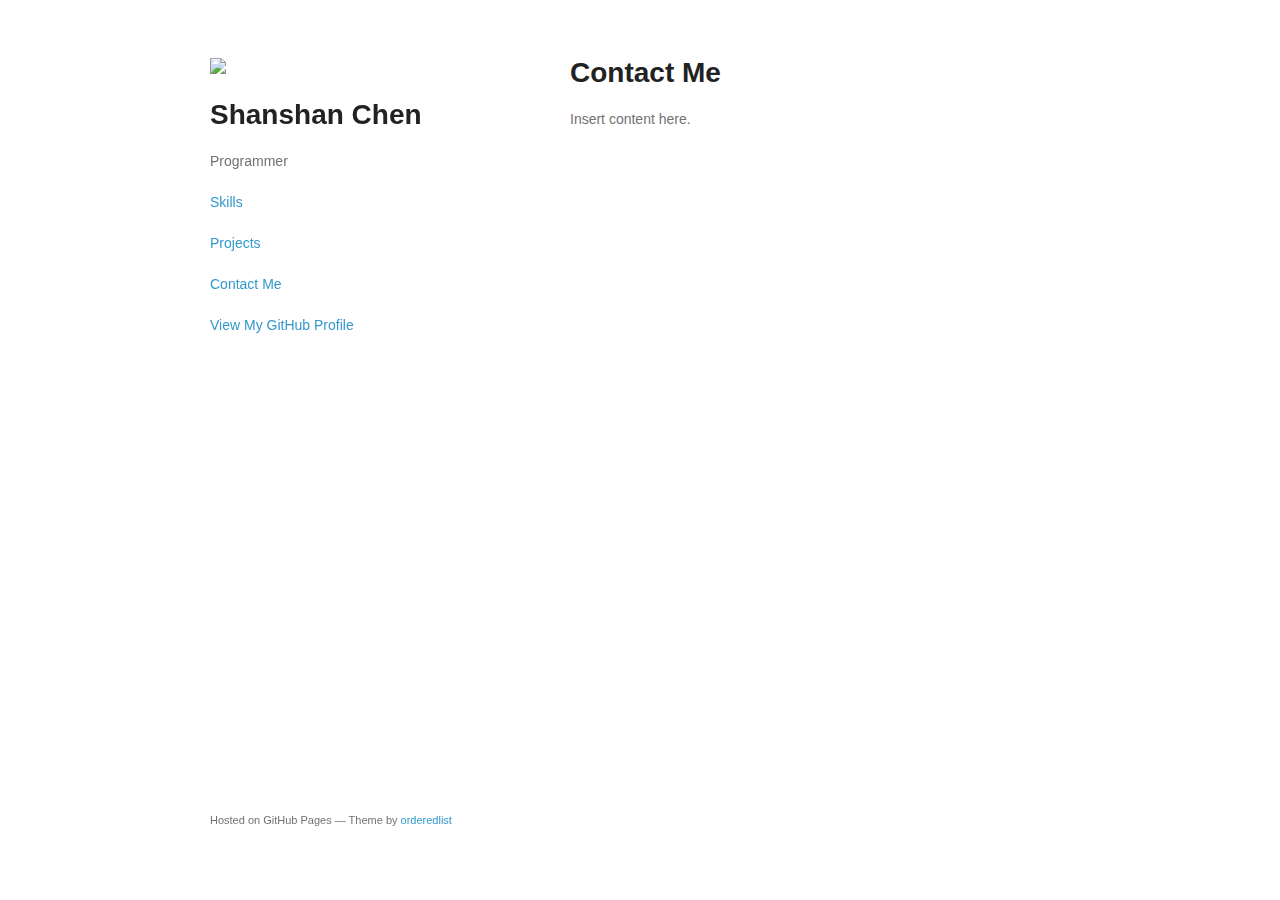
==== contact.html @ 6f081e64 "added blank pages" ====
<!doctype html>
<html>
  <head>
    <meta charset="utf-8">
    <meta http-equiv="X-UA-Compatible" content="chrome=1">
    <title>Shanshan Chen</title>

    <link rel="stylesheet" href="stylesheets/styles.css">
    <link rel="stylesheet" href="stylesheets/github-light.css">
    <meta name="viewport" content="width=device-width">
    <script src="javascripts/headincluder.js"></script>
    <!--[if lt IE 9]>
    <script src="//html5shiv.googlecode.com/svn/trunk/html5.js"></script>
    <![endif]-->
  </head>
  <body>
    <div class="wrapper">
        <div include-file="includes/header.html"></div>
      <section>

        <h1>
        <a id="about-me" class="anchor" href="#about-me" aria-hidden="true">
            <span aria-hidden="true" class="octicon octicon-link"></span></a>
            Contact Me</h1>

        <p>Insert content here.</p>

      </section>
        <div include-file="includes/footer.html"></div>
    </div>
    <script src="javascripts/scale.fix.js"></script>
    <script>includeHTML();</script>
    
  </body>
</html>
---- stylesheets/styles.css ----
@font-face {
  font-family: 'Noto Sans';
  font-weight: 400;
  font-style: normal;
  src: url('../fonts/Noto-Sans-regular/Noto-Sans-regular.eot');
  src: url('../fonts/Noto-Sans-regular/Noto-Sans-regular.eot?#iefix') format('embedded-opentype'),
       local('Noto Sans'),
       local('Noto-Sans-regular'),
       url('../fonts/Noto-Sans-regular/Noto-Sans-regular.woff2') format('woff2'),
       url('../fonts/Noto-Sans-regular/Noto-Sans-regular.woff') format('woff'),
       url('../fonts/Noto-Sans-regular/Noto-Sans-regular.ttf') format('truetype'),
       url('../fonts/Noto-Sans-regular/Noto-Sans-regular.svg#NotoSans') format('svg');
}

@font-face {
  font-family: 'Noto Sans';
  font-weight: 700;
  font-style: normal;
  src: url('../fonts/Noto-Sans-700/Noto-Sans-700.eot');
  src: url('../fonts/Noto-Sans-700/Noto-Sans-700.eot?#iefix') format('embedded-opentype'),
       local('Noto Sans Bold'),
       local('Noto-Sans-700'),
       url('../fonts/Noto-Sans-700/Noto-Sans-700.woff2') format('woff2'),
       url('../fonts/Noto-Sans-700/Noto-Sans-700.woff') format('woff'),
       url('../fonts/Noto-Sans-700/Noto-Sans-700.ttf') format('truetype'),
       url('../fonts/Noto-Sans-700/Noto-Sans-700.svg#NotoSans') format('svg');
}

@font-face {
  font-family: 'Noto Sans';
  font-weight: 400;
  font-style: italic;
  src: url('../fonts/Noto-Sans-italic/Noto-Sans-italic.eot');
  src: url('../fonts/Noto-Sans-italic/Noto-Sans-italic.eot?#iefix') format('embedded-opentype'),
       local('Noto Sans Italic'),
       local('Noto-Sans-italic'),
       url('../fonts/Noto-Sans-italic/Noto-Sans-italic.woff2') format('woff2'),
       url('../fonts/Noto-Sans-italic/Noto-Sans-italic.woff') format('woff'),
       url('../fonts/Noto-Sans-italic/Noto-Sans-italic.ttf') format('truetype'),
       url('../fonts/Noto-Sans-italic/Noto-Sans-italic.svg#NotoSans') format('svg');
}

@font-face {
  font-family: 'Noto Sans';
  font-weight: 700;
  font-style: italic;
  src: url('../fonts/Noto-Sans-700italic/Noto-Sans-700italic.eot');
  src: url('../fonts/Noto-Sans-700italic/Noto-Sans-700italic.eot?#iefix') format('embedded-opentype'),
       local('Noto Sans Bold Italic'),
       local('Noto-Sans-700italic'),
       url('../fonts/Noto-Sans-700italic/Noto-Sans-700italic.woff2') format('woff2'),
       url('../fonts/Noto-Sans-700italic/Noto-Sans-700italic.woff') format('woff'),
       url('../fonts/Noto-Sans-700italic/Noto-Sans-700italic.ttf') format('truetype'),
       url('../fonts/Noto-Sans-700italic/Noto-Sans-700italic.svg#NotoSans') format('svg');
}

body {
  background-color: #fff;
  padding:50px;
  font: 14px/1.5 "Noto Sans", "Helvetica Neue", Helvetica, Arial, sans-serif;
  color:#727272;
  font-weight:400;
}

h1, h2, h3, h4, h5, h6 {
  color:#222;
  margin:0 0 20px;
}

p, ul, ol, table, pre, dl {
  margin:0 0 20px;
}

h1, h2, h3 {
  line-height:1.1;
}

h1 {
  font-size:28px;
}

h2 {
  color:#393939;
}

h3, h4, h5, h6 {
  color:#494949;
}

a {
  color:#39c;
  text-decoration:none;
}

a:hover {
  color:#069;
}

a small {
  font-size:11px;
  color:#777;
  margin-top:-0.3em;
  display:block;
}

a:hover small {
  color:#777;
}

.wrapper {
  width:860px;
  margin:0 auto;
}

blockquote {
  border-left:1px solid #e5e5e5;
  margin:0;
  padding:0 0 0 20px;
  font-style:italic;
}

code, pre {
  font-family:Monaco, Bitstream Vera Sans Mono, Lucida Console, Terminal, Consolas, Liberation Mono, DejaVu Sans Mono, Courier New, monospace;
  color:#333;
  font-size:12px;
}

pre {
  padding:8px 15px;
  background: #f8f8f8;
  border-radius:5px;
  border:1px solid #e5e5e5;
  overflow-x: auto;
}

table {
  width:100%;
  border-collapse:collapse;
}

th, td {
  text-align:left;
  padding:5px 10px;
  border-bottom:1px solid #e5e5e5;
}

dt {
  color:#444;
  font-weight:700;
}

th {
  color:#444;
}

img {
  max-width:100%;
}

header {
  width:270px;
  float:left;
  position:fixed;
  -webkit-font-smoothing:subpixel-antialiased;
}

header ul {
  list-style:none;
  height:40px;
  padding:0;
  background: #f4f4f4;
  border-radius:5px;
  border:1px solid #e0e0e0;
  width:270px;
}

header li {
  width:89px;
  float:left;
  border-right:1px solid #e0e0e0;
  height:40px;
}

header li:first-child a {
  border-radius:5px 0 0 5px;
}

header li:last-child a {
  border-radius:0 5px 5px 0;
}

header ul a {
  line-height:1;
  font-size:11px;
  color:#999;
  display:block;
  text-align:center;
  padding-top:6px;
  height:34px;
}

header ul a:hover {
  color:#999;
}

header ul a:active {
  background-color:#f0f0f0;
}

strong {
  color:#222;
  font-weight:700;
}

header ul li + li + li {
  border-right:none;
  width:89px;
}

header ul a strong {
  font-size:14px;
  display:block;
  color:#222;
}

section {
  width:500px;
  float:right;
  padding-bottom:50px;
}

small {
  font-size:11px;
}

hr {
  border:0;
  background:#e5e5e5;
  height:1px;
  margin:0 0 20px;
}

footer {
  width:270px;
  float:left;
  position:fixed;
  bottom:50px;
  -webkit-font-smoothing:subpixel-antialiased;
}

@media print, screen and (max-width: 960px) {

  div.wrapper {
    width:auto;
    margin:0;
  }

  header, section, footer {
    float:none;
    position:static;
    width:auto;
  }

  header {
    padding-right:320px;
  }

  section {
    border:1px solid #e5e5e5;
    border-width:1px 0;
    padding:20px 0;
    margin:0 0 20px;
  }

  header a small {
    display:inline;
  }

  header ul {
    position:absolute;
    right:50px;
    top:52px;
  }
}

@media print, screen and (max-width: 720px) {
  body {
    word-wrap:break-word;
  }

  header {
    padding:0;
  }

  header ul, header p.view {
    position:static;
  }

  pre, code {
    word-wrap:normal;
  }
}

@media print, screen and (max-width: 480px) {
  body {
    padding:15px;
  }

  header ul {
    width:99%;
  }

  header li, header ul li + li + li {
    width:33%;
  }
}

@media print {
  body {
    padding:0.4in;
    font-size:12pt;
    color:#444;
  }
}
---- stylesheets/github-light.css ----
/*
The MIT License (MIT)

Copyright (c) 2016 GitHub, Inc.

Permission is hereby granted, free of charge, to any person obtaining a copy
of this software and associated documentation files (the "Software"), to deal
in the Software without restriction, including without limitation the rights
to use, copy, modify, merge, publish, distribute, sublicense, and/or sell
copies of the Software, and to permit persons to whom the Software is
furnished to do so, subject to the following conditions:

The above copyright notice and this permission notice shall be included in all
copies or substantial portions of the Software.

THE SOFTWARE IS PROVIDED "AS IS", WITHOUT WARRANTY OF ANY KIND, EXPRESS OR
IMPLIED, INCLUDING BUT NOT LIMITED TO THE WARRANTIES OF MERCHANTABILITY,
FITNESS FOR A PARTICULAR PURPOSE AND NONINFRINGEMENT. IN NO EVENT SHALL THE
AUTHORS OR COPYRIGHT HOLDERS BE LIABLE FOR ANY CLAIM, DAMAGES OR OTHER
LIABILITY, WHETHER IN AN ACTION OF CONTRACT, TORT OR OTHERWISE, ARISING FROM,
OUT OF OR IN CONNECTION WITH THE SOFTWARE OR THE USE OR OTHER DEALINGS IN THE
SOFTWARE.

*/

.pl-c /* comment */ {
  color: #969896;
}

.pl-c1 /* constant, variable.other.constant, support, meta.property-name, support.constant, support.variable, meta.module-reference, markup.raw, meta.diff.header */,
.pl-s .pl-v /* string variable */ {
  color: #0086b3;
}

.pl-e /* entity */,
.pl-en /* entity.name */ {
  color: #795da3;
}

.pl-smi /* variable.parameter.function, storage.modifier.package, storage.modifier.import, storage.type.java, variable.other */,
.pl-s .pl-s1 /* string source */ {
  color: #333;
}

.pl-ent /* entity.name.tag */ {
  color: #63a35c;
}

.pl-k /* keyword, storage, storage.type */ {
  color: #a71d5d;
}

.pl-s /* string */,
.pl-pds /* punctuation.definition.string, string.regexp.character-class */,
.pl-s .pl-pse .pl-s1 /* string punctuation.section.embedded source */,
.pl-sr /* string.regexp */,
.pl-sr .pl-cce /* string.regexp constant.character.escape */,
.pl-sr .pl-sre /* string.regexp source.ruby.embedded */,
.pl-sr .pl-sra /* string.regexp string.regexp.arbitrary-repitition */ {
  color: #183691;
}

.pl-v /* variable */ {
  color: #ed6a43;
}

.pl-id /* invalid.deprecated */ {
  color: #b52a1d;
}

.pl-ii /* invalid.illegal */ {
  color: #f8f8f8;
  background-color: #b52a1d;
}

.pl-sr .pl-cce /* string.regexp constant.character.escape */ {
  font-weight: bold;
  color: #63a35c;
}

.pl-ml /* markup.list */ {
  color: #693a17;
}

.pl-mh /* markup.heading */,
.pl-mh .pl-en /* markup.heading entity.name */,
.pl-ms /* meta.separator */ {
  font-weight: bold;
  color: #1d3e81;
}

.pl-mq /* markup.quote */ {
  color: #008080;
}

.pl-mi /* markup.italic */ {
  font-style: italic;
  color: #333;
}

.pl-mb /* markup.bold */ {
  font-weight: bold;
  color: #333;
}

.pl-md /* markup.deleted, meta.diff.header.from-file */ {
  color: #bd2c00;
  background-color: #ffecec;
}

.pl-mi1 /* markup.inserted, meta.diff.header.to-file */ {
  color: #55a532;
  background-color: #eaffea;
}

.pl-mdr /* meta.diff.range */ {
  font-weight: bold;
  color: #795da3;
}

.pl-mo /* meta.output */ {
  color: #1d3e81;
}
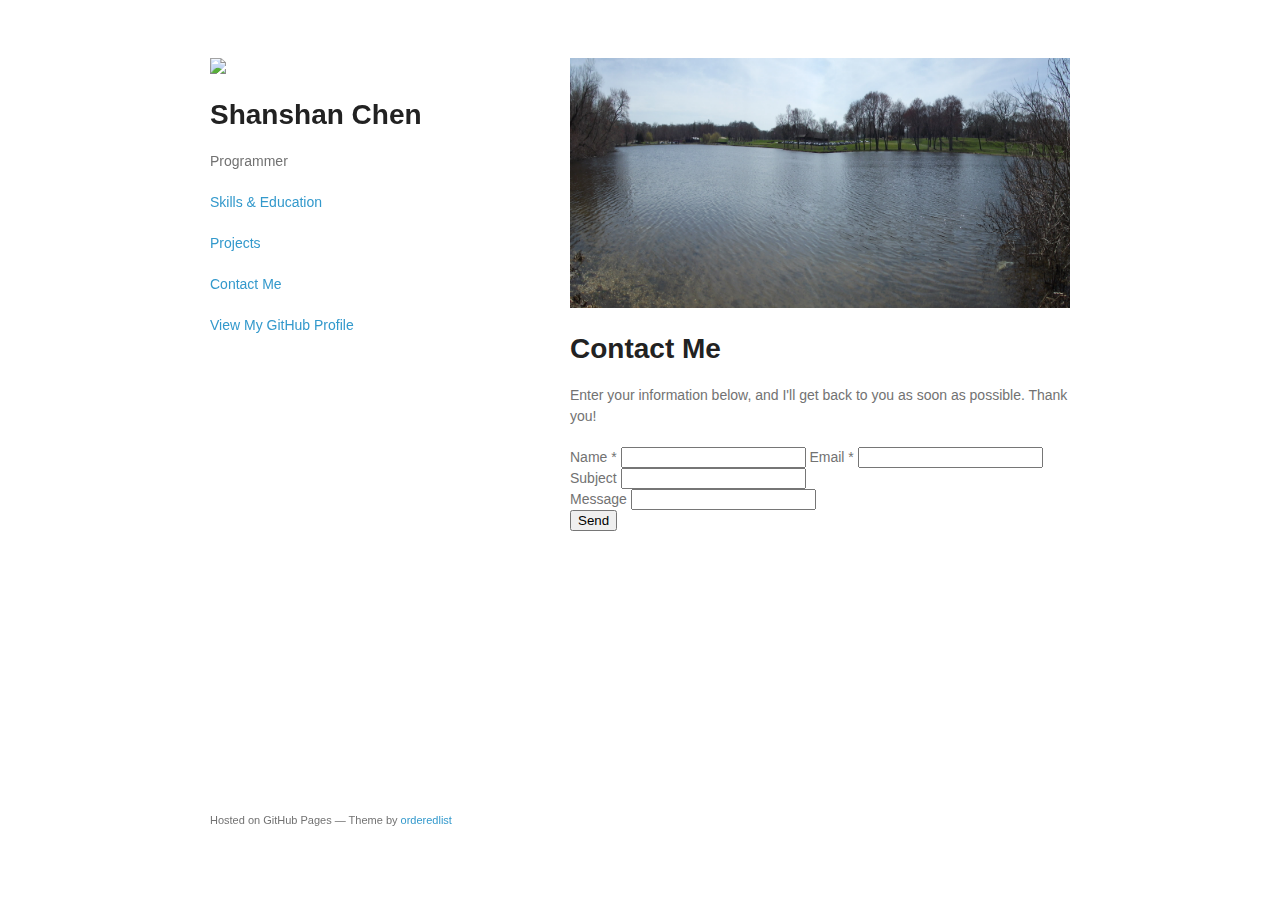
==== commit 8641af53: "added basic structure and content of contact page" ====
--- a/contact.html
+++ b/contact.html
@@ -18,12 +18,31 @@
         <div include-file="includes/header.html"></div>
       <section>
 
+        <img src="images/lake.jpg" class="top-pic">
+
         <h1>
-        <a id="about-me" class="anchor" href="#about-me" aria-hidden="true">
+        <a id="contact-me" class="anchor" href="#contact-me" aria-hidden="true">
             <span aria-hidden="true" class="octicon octicon-link"></span></a>
             Contact Me</h1>
 
-        <p>Insert content here.</p>
+        <p>Enter your information below, and I'll get back to you as soon as possible.  Thank you!</p>
+
+        <form>
+          <label for="ct-name">Name *</label>
+          <input type="text" id="ct-name" name="ct-name">
+          <label for="ct-email">Email *</label>
+          <input type="text" id="ct-email" name="ct-email"><br>
+          <label for="ct-subject">Subject</label>
+          <input type="text" id="ct-subject" name="ct-subject"><br>
+          <label for="ct-message">Message</label>
+          <input type="text" id="ct-message" name="ct-message"><br>
+          <input type="submit" value="Send"><br>
+          <form action=""></form>
+          <!--
+            TODO: To make functional, see link: https://www.123formbuilder.com/html-contact-form/
+            additional info: https://www.w3schools.com/html/html_forms.asp
+          -->
+        </form>
 
       </section>
         <div include-file="includes/footer.html"></div>
--- a/stylesheets/styles.css
+++ b/stylesheets/styles.css
@@ -64,7 +64,7 @@
 
 h1, h2, h3, h4, h5, h6 {
   color:#222;
-  margin:0 0 20px;
+  margin:20px 0;
 }
 
 p, ul, ol, table, pre, dl {
@@ -151,6 +151,55 @@
 
 th {
   color:#444;
+}
+
+.top-pic {
+  width: 100%;
+  height: 250px;
+}
+
+.column {
+  float: left;
+  width: 29%;
+  padding: 0 10px;
+}
+
+.edu-col {
+  width: 95%;
+}
+
+.row {
+  margin: 0 -5px; /* used to fix spacing btwn columns*/
+}
+
+.row:after {
+  content: "";
+  display: table;
+  clear: both;
+}
+
+.card {
+  box-shadow: 0 4px 8px 0 rgba(0,0,0,0.2);
+  padding: 16px;
+  text-align: center;
+  background-color: #f1f1f1;
+  margin: 10px 0;
+  height: 40px;
+}
+
+.card p {
+  line-height: 40px;
+  /*display: inline-block;*/
+  vertical-align: middle;
+  /*margin: 0;*/
+}
+
+.edu-card {
+  height: auto;
+}
+
+.edu-card p {
+  line-height: 30px;
 }
 
 img {
@@ -299,6 +348,11 @@
   pre, code {
     word-wrap:normal;
   }
+
+  .column {
+    width: 100%;
+    display: block;
+  }
 }
 
 @media print, screen and (max-width: 480px) {
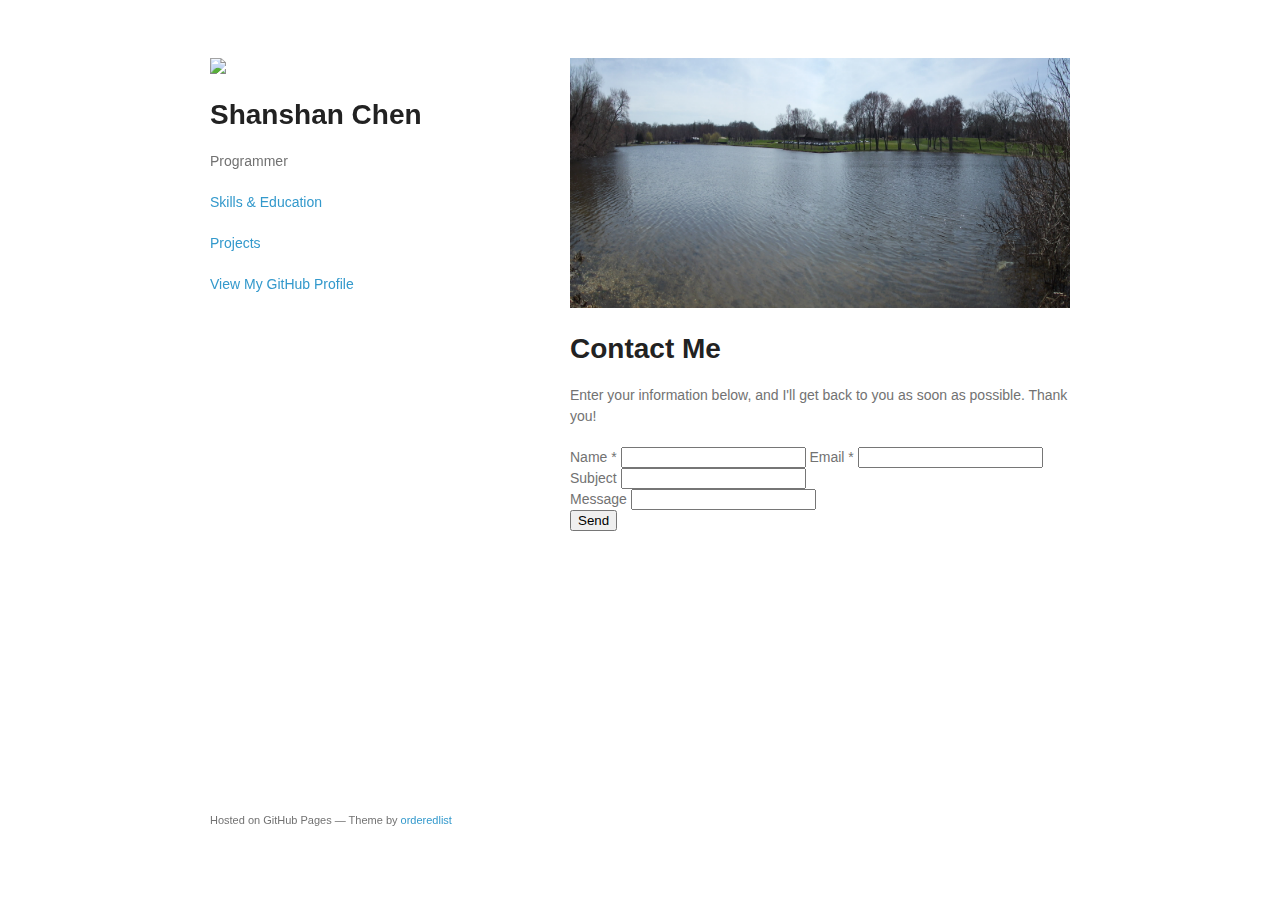
==== commit ad58eebf: "removed contact page for now" ====
--- a/contact.html
+++ b/contact.html
@@ -39,8 +39,12 @@
           <input type="submit" value="Send"><br>
           <form action=""></form>
           <!--
-            TODO: To make functional, see link: https://www.123formbuilder.com/html-contact-form/
-            additional info: https://www.w3schools.com/html/html_forms.asp
+            TODO: To make functional, see links for reference:
+                  - https://www.123formbuilder.com/html-contact-form/
+                  - https://www.jotform.com/blog/20-code-snippets-contact-forms-98615/
+                  - https://www.w3schools.com/html/html_forms.asp
+                  - https://internet.com/web-101/contact-forms-how-to-add-one-to-your-website/
+                  - look at ssmtp for actually sending emails
           -->
         </form>
 
